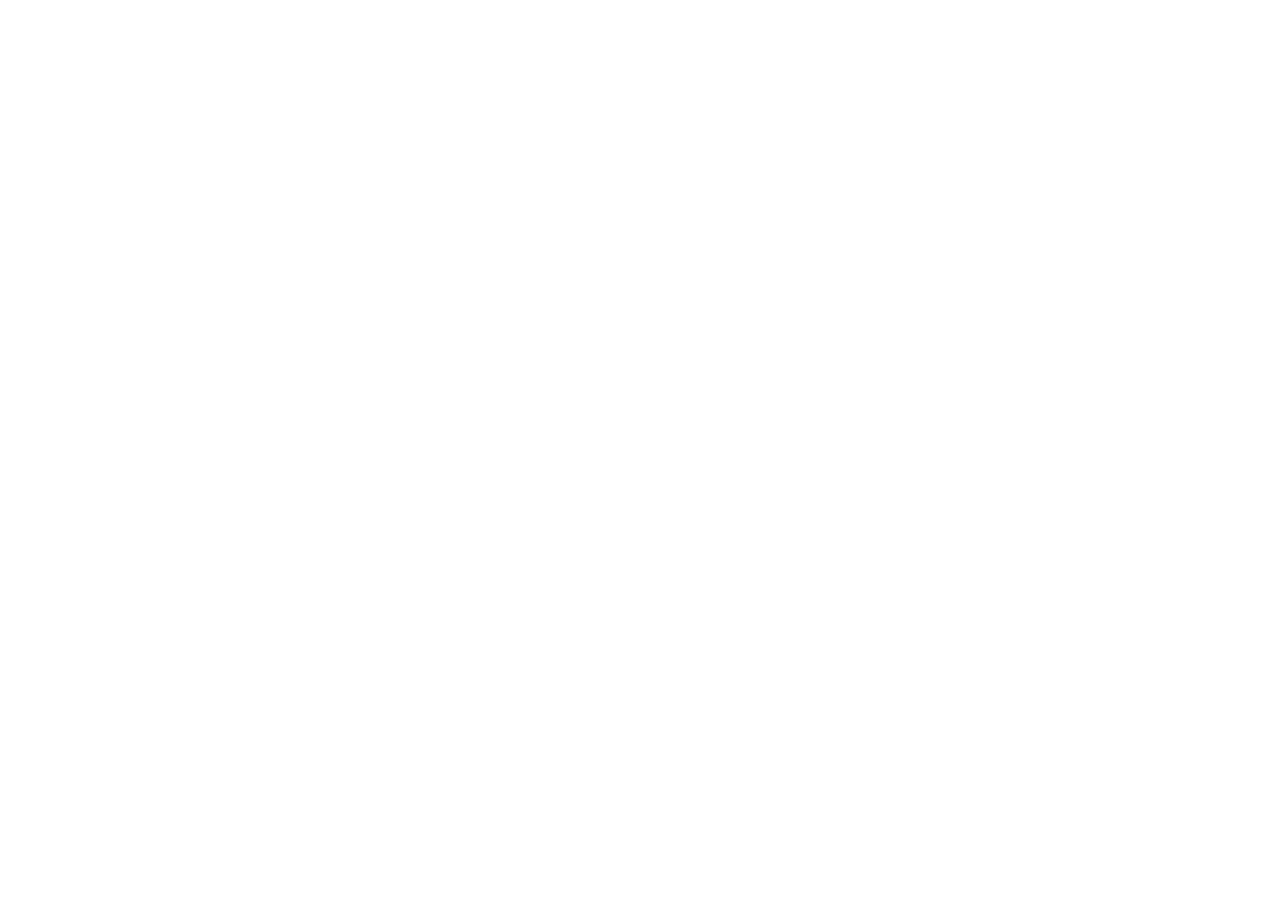
==== index.html @ c4566a1f "inizializzazione progetto" ====
<!DOCTYPE html>
<html lang="en">
<head>
      <meta charset="UTF-8">
      <meta http-equiv="X-UA-Compatible" content="IE=edge">
      <meta name="viewport" content="width=device-width, initial-scale=1.0">
      <title>TheBooleaner</title>
</head>
<body>
      
</body>
</html>
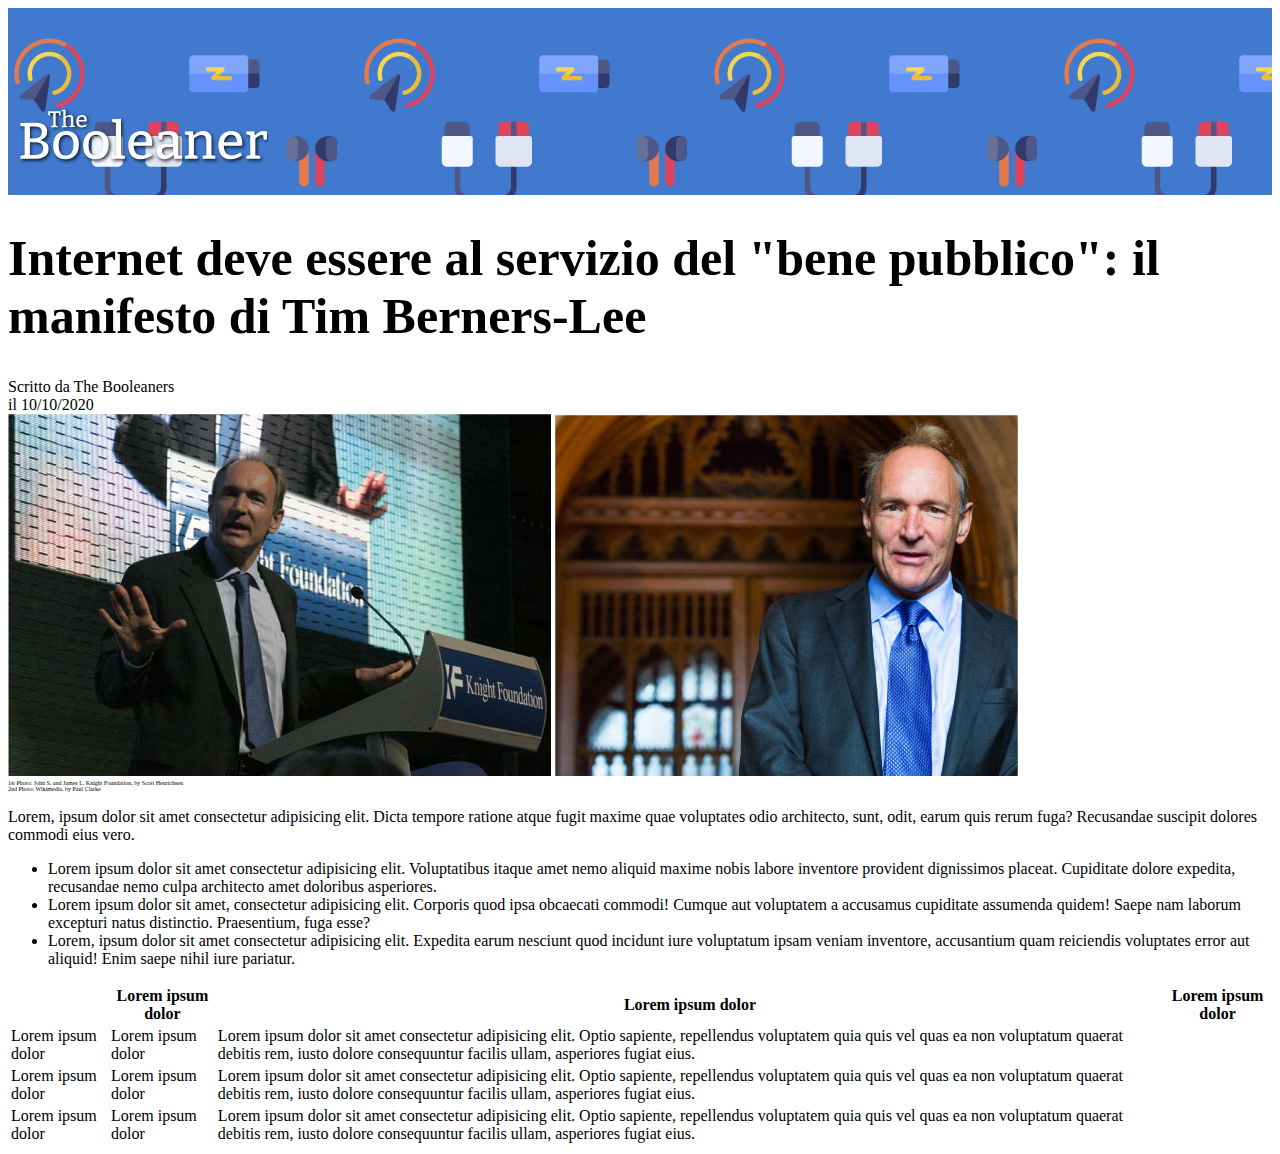
==== commit 4a8eadf0: "aggiornamento index" ====
--- a/index.html
+++ b/index.html
@@ -5,8 +5,61 @@
       <meta http-equiv="X-UA-Compatible" content="IE=edge">
       <meta name="viewport" content="width=device-width, initial-scale=1.0">
       <title>TheBooleaner</title>
+      <link rel="stylesheet" href="css/style.css">
 </head>
-<body>
-      
-</body>
+      <body>
+            <header>
+                  <img id="logo" src="img/logo.svg" alt="TheBooleaner">
+            </header>
+
+            <main>
+                  <section>
+                        <h1>Internet deve essere al servizio del "bene pubblico": il manifesto di Tim Berners-Lee</h1>
+                        
+                        <div>Scritto da <span>The Booleaners</span></div>
+                        <div>il 10/10/2020</div>
+                        
+                        <img src="img/tim-1.jpg" alt="Tim Berners-Lee">
+                        <img src="img/tim-2.jpg" alt="Tim Berners-Lee">
+                        <div class="image-description">1st Photo: John S. and James L. Knight Foundation, by Scott Henrichsen<br>2nd Photo: Wikimedia, by Paul Clarke</div>
+                  </section>
+
+                  <section>
+                        <p>Lorem, ipsum dolor sit amet consectetur adipisicing elit. Dicta tempore ratione atque fugit maxime quae voluptates odio architecto, sunt, odit, earum quis rerum fuga? Recusandae suscipit dolores commodi eius vero.</p>
+
+                        <ul>
+                              <li>Lorem ipsum dolor sit amet consectetur adipisicing elit. Voluptatibus itaque amet nemo aliquid maxime nobis labore inventore provident dignissimos placeat. Cupiditate dolore expedita, recusandae nemo culpa architecto amet doloribus asperiores.</li>
+                              <li>Lorem ipsum dolor sit amet, consectetur adipisicing elit. Corporis quod ipsa obcaecati commodi! Cumque aut voluptatem a accusamus cupiditate assumenda quidem! Saepe nam laborum excepturi natus distinctio. Praesentium, fuga esse?</li>
+                              <li>Lorem, ipsum dolor sit amet consectetur adipisicing elit. Expedita earum nesciunt quod incidunt iure voluptatum ipsam veniam inventore, accusantium quam reiciendis voluptates error aut aliquid! Enim saepe nihil iure pariatur.</li>
+                        </ul>
+
+                        <table>
+                              <th>
+                                    <th>Lorem ipsum dolor</th>
+                                    <th>Lorem ipsum dolor</th>
+                                    <th>Lorem ipsum dolor</th>
+                              </th>
+                              
+                              <tr>
+                                    <td>Lorem ipsum dolor</td>
+                                    <td>Lorem ipsum dolor</td>
+                                    <td>Lorem ipsum dolor sit amet consectetur adipisicing elit. Optio sapiente, repellendus voluptatem quia quis vel quas ea non voluptatum quaerat debitis rem, iusto dolore consequuntur facilis ullam, asperiores fugiat eius.</td>
+                              </tr>
+
+                              <tr>
+                                    <td>Lorem ipsum dolor</td>
+                                    <td>Lorem ipsum dolor</td>
+                                    <td>Lorem ipsum dolor sit amet consectetur adipisicing elit. Optio sapiente, repellendus voluptatem quia quis vel quas ea non voluptatum quaerat debitis rem, iusto dolore consequuntur facilis ullam, asperiores fugiat eius.</td>
+                              </tr>
+
+                              <tr>
+                                    <td>Lorem ipsum dolor</td>
+                                    <td>Lorem ipsum dolor</td>
+                                    <td>Lorem ipsum dolor sit amet consectetur adipisicing elit. Optio sapiente, repellendus voluptatem quia quis vel quas ea non voluptatum quaerat debitis rem, iusto dolore consequuntur facilis ullam, asperiores fugiat eius.</td>
+                              </tr>
+                        </table>
+                  </section>
+
+            </main>
+      </body>
 </html>--- a/css/style.css
+++ b/css/style.css
@@ -0,0 +1,17 @@
+header {
+      background-color: rgb(64, 121, 205);
+      background-image: url('../img/pattern.png');
+}
+
+#logo {
+      width: 250px;
+      margin: 100px 10px 20px;
+}
+
+h1 {
+      font-size: 50px;
+}
+
+.image-description {
+      font-size: 20%;
+}